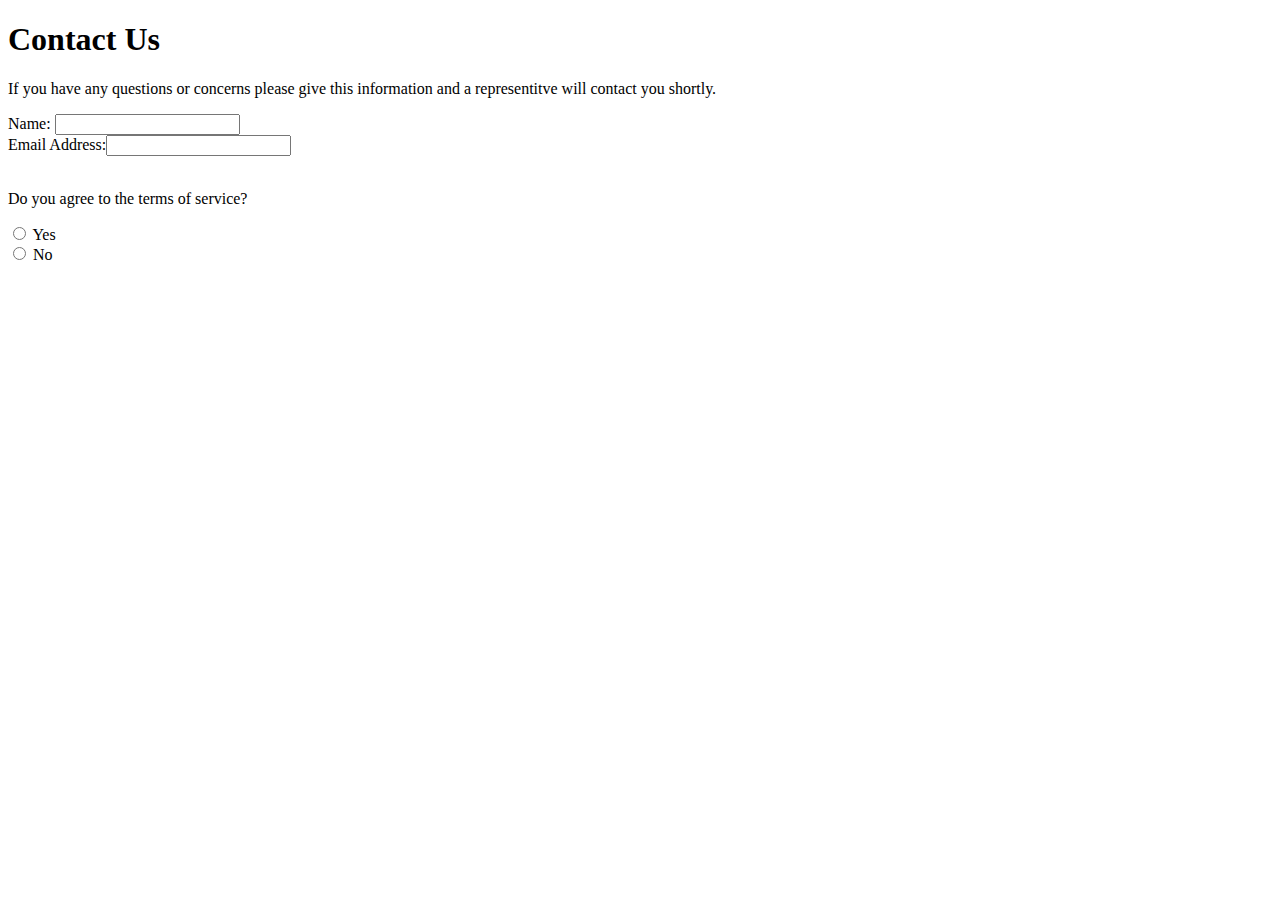
==== homework/homework 6/Page3.html @ f8147347 "Add files via upload" ====
<!DOCTYPE html>
<html lang="en">
  <head>
    <meta charset="utf-8">
    <title>Page 3 of cc homework</title>
  </head>
  <body>
    <h1> Contact Us </h1>
    <p> If you have any questions or concerns please give this information and
      a representitve will contact you shortly.</p>
    <form action="nextPage.html" type="Post">
           Name: <input type="text" id="fName"><br>
          Email Address:<input type="text" id="lName"><br>
          <br>
          <p> Do you agree to the terms of service?</p>
          <input type="radio" name = "ans" value="yes"> Yes </br>
          <input type="radio" name = "ans" value="no" > No </br>
       </form>
  </body>
</html>
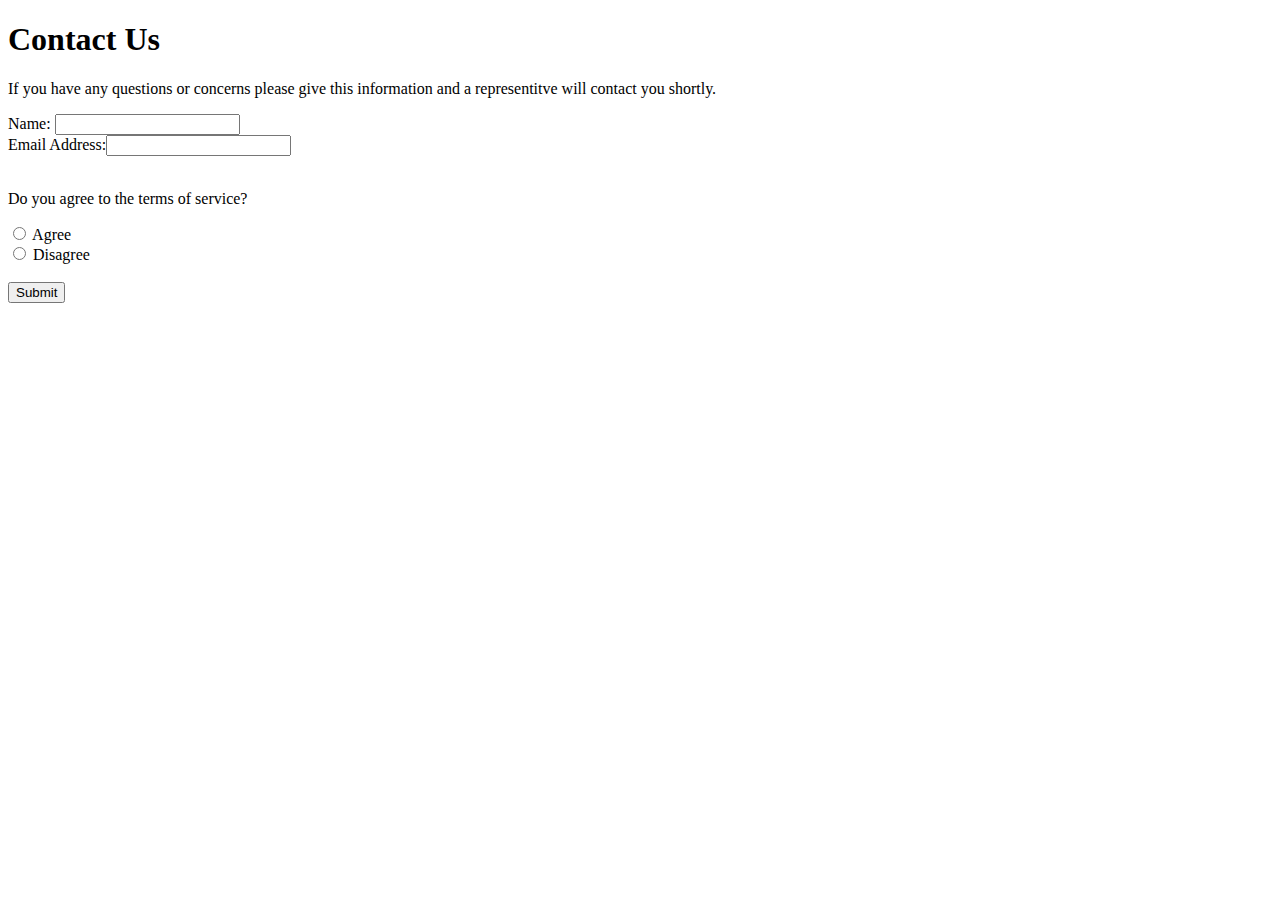
==== commit dc8ec1f0: "Add files via upload" ====
--- a/homework/homework 6/Page3.html
+++ b/homework/homework 6/Page3.html
@@ -8,13 +8,15 @@
     <h1> Contact Us </h1>
     <p> If you have any questions or concerns please give this information and
       a representitve will contact you shortly.</p>
-    <form action="nextPage.html" type="Post">
-           Name: <input type="text" id="fName"><br>
-          Email Address:<input type="text" id="lName"><br>
+        <form>
+           Name: <input type="text" id="UsersName"><br>
+          Email Address:<input type="text" id="UsersEmail"><br>
           <br>
           <p> Do you agree to the terms of service?</p>
-          <input type="radio" name = "ans" value="yes"> Yes </br>
-          <input type="radio" name = "ans" value="no" > No </br>
+          <input type="radio" name = "UserResponse" value="Agree"> Agree </br>
+          <input type="radio" name = "UserResponse" value="Disagree" > Disagree </br>
+          <br>
+          <button id="FinalSubmission" type="InfoSub">Submit</button>
        </form>
   </body>
 </html>
